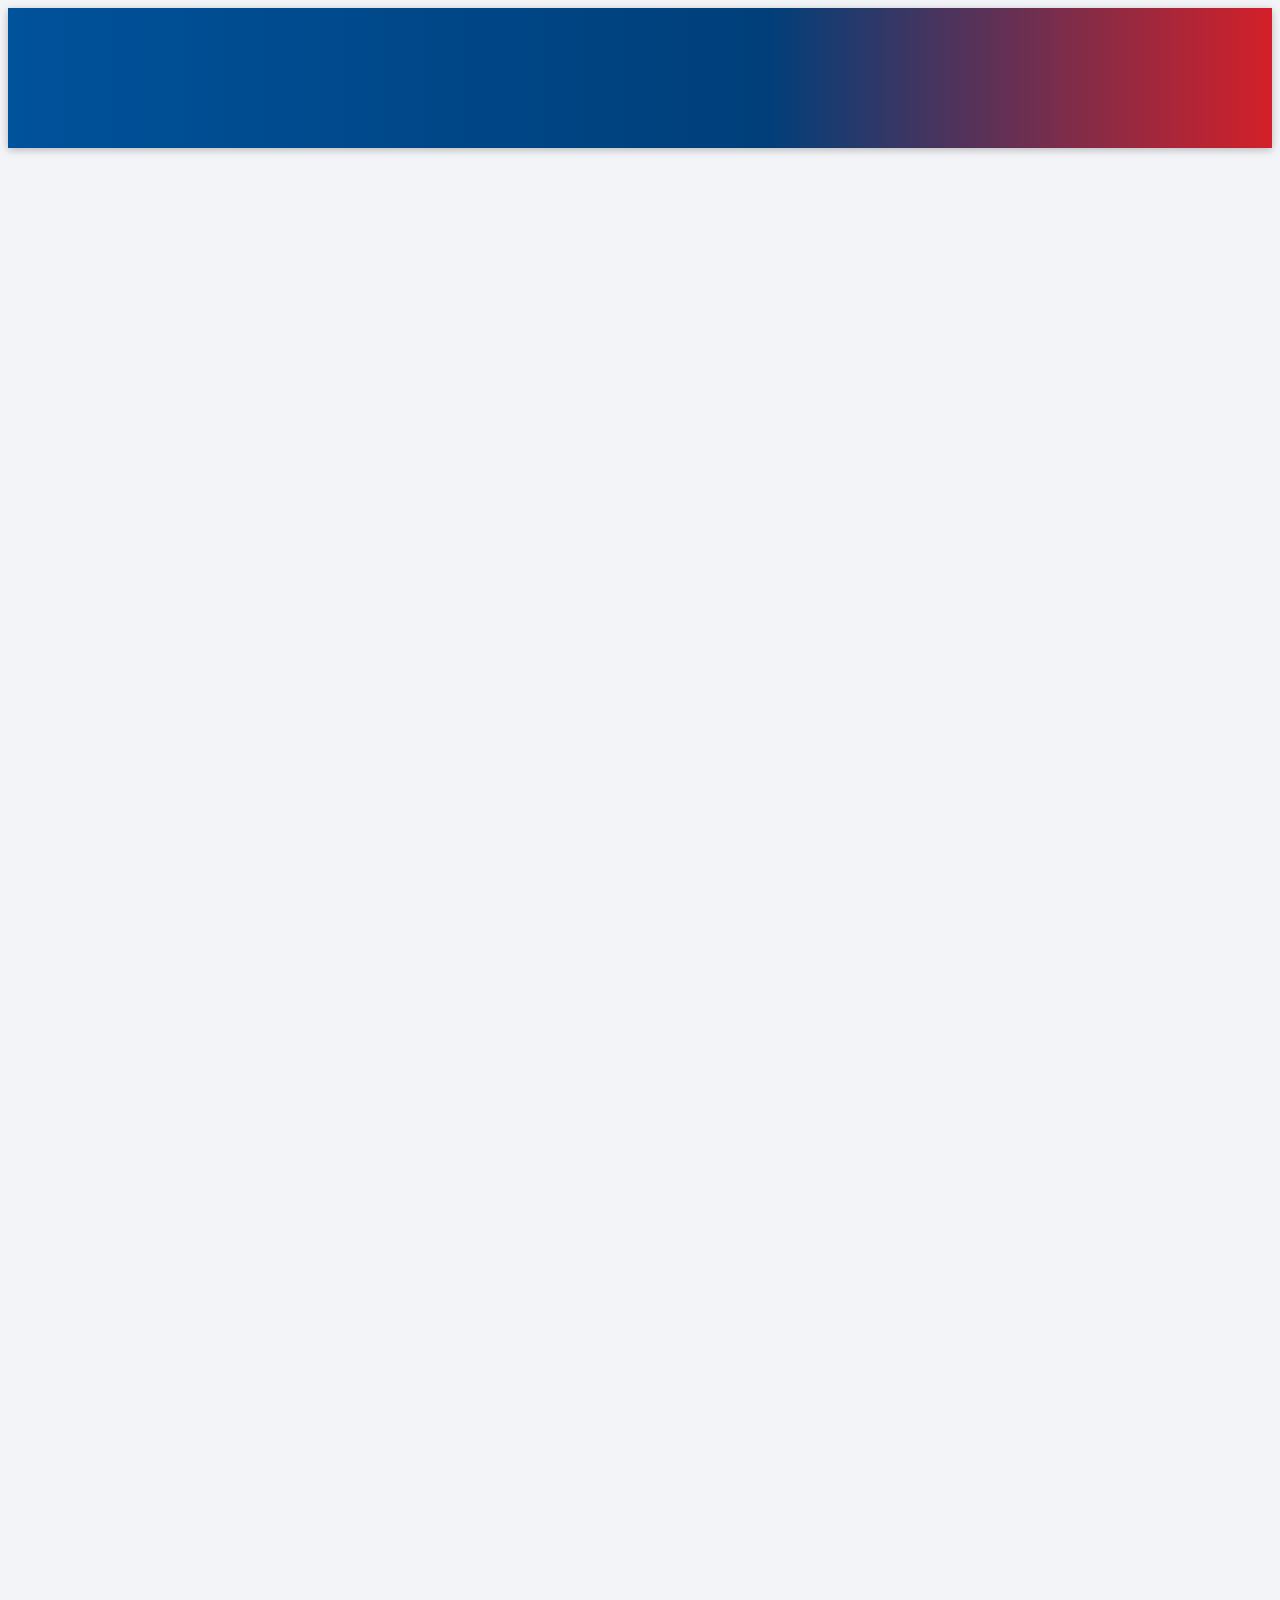
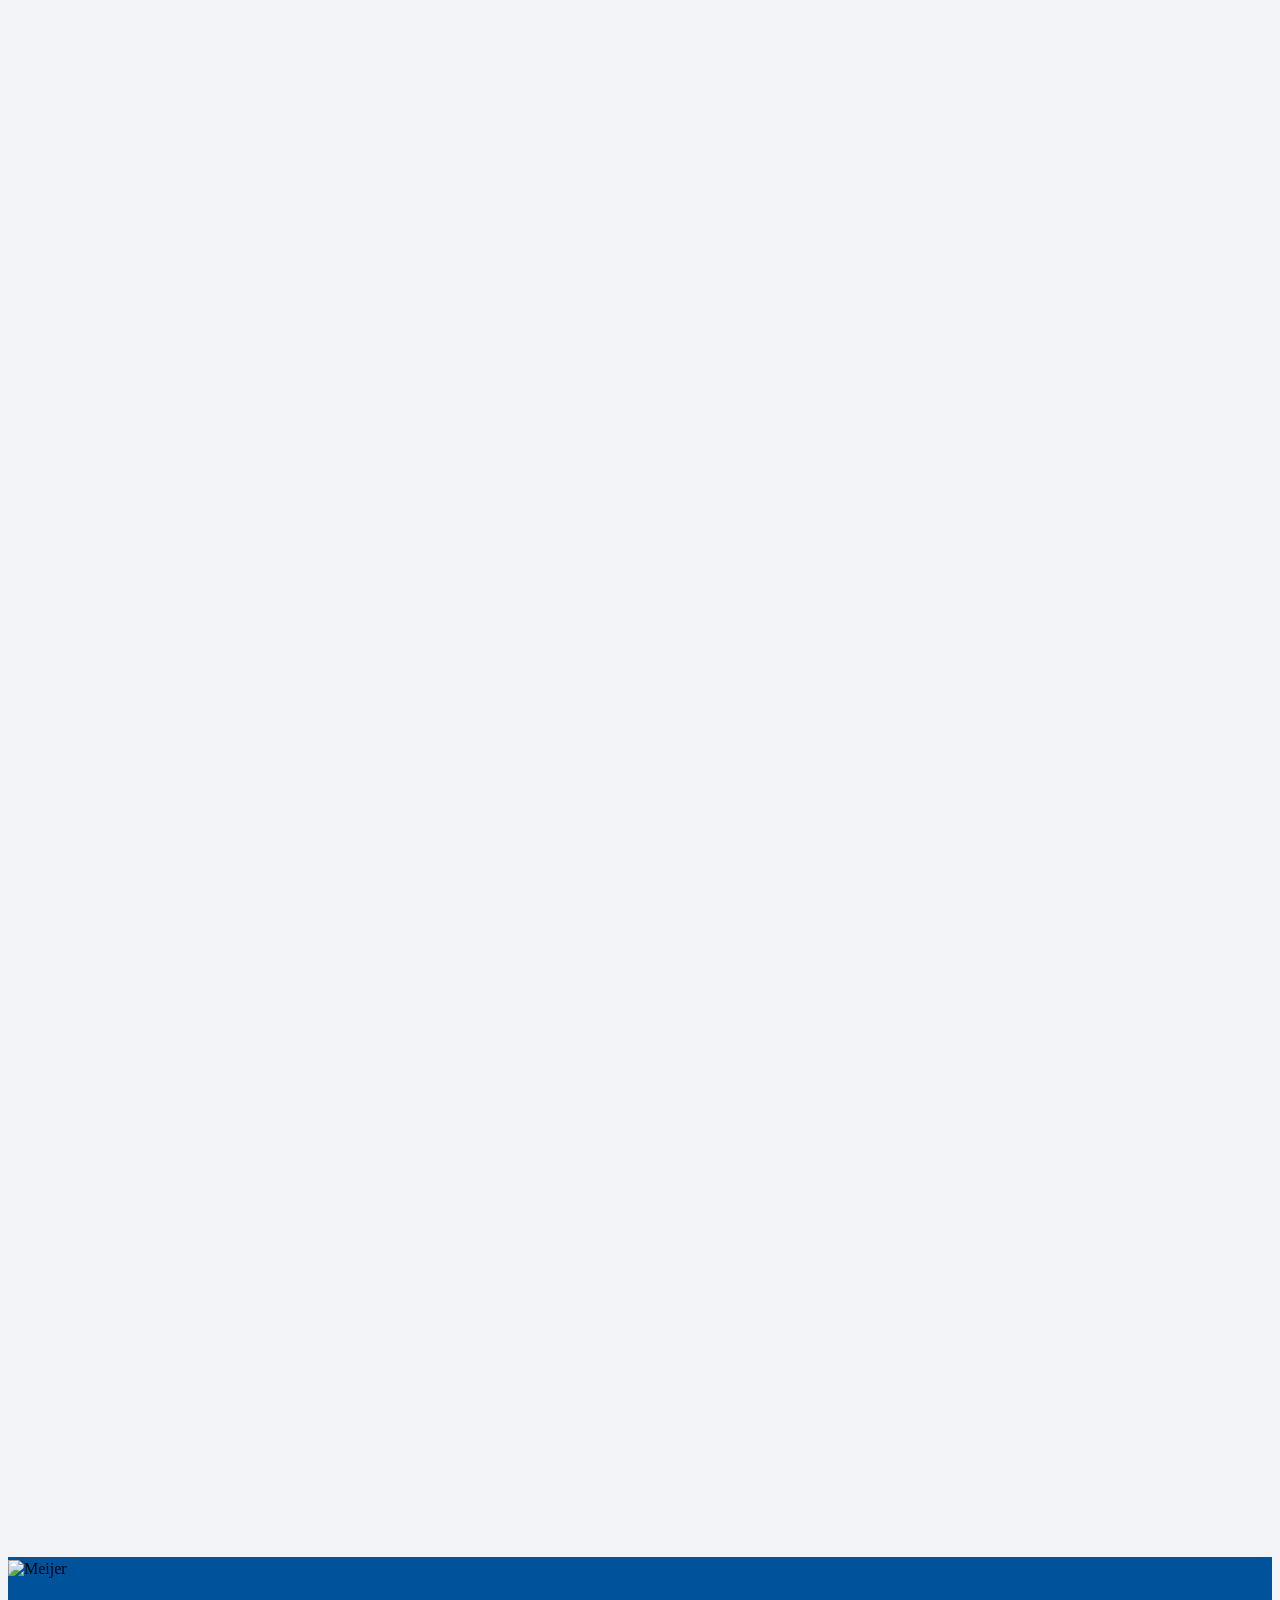
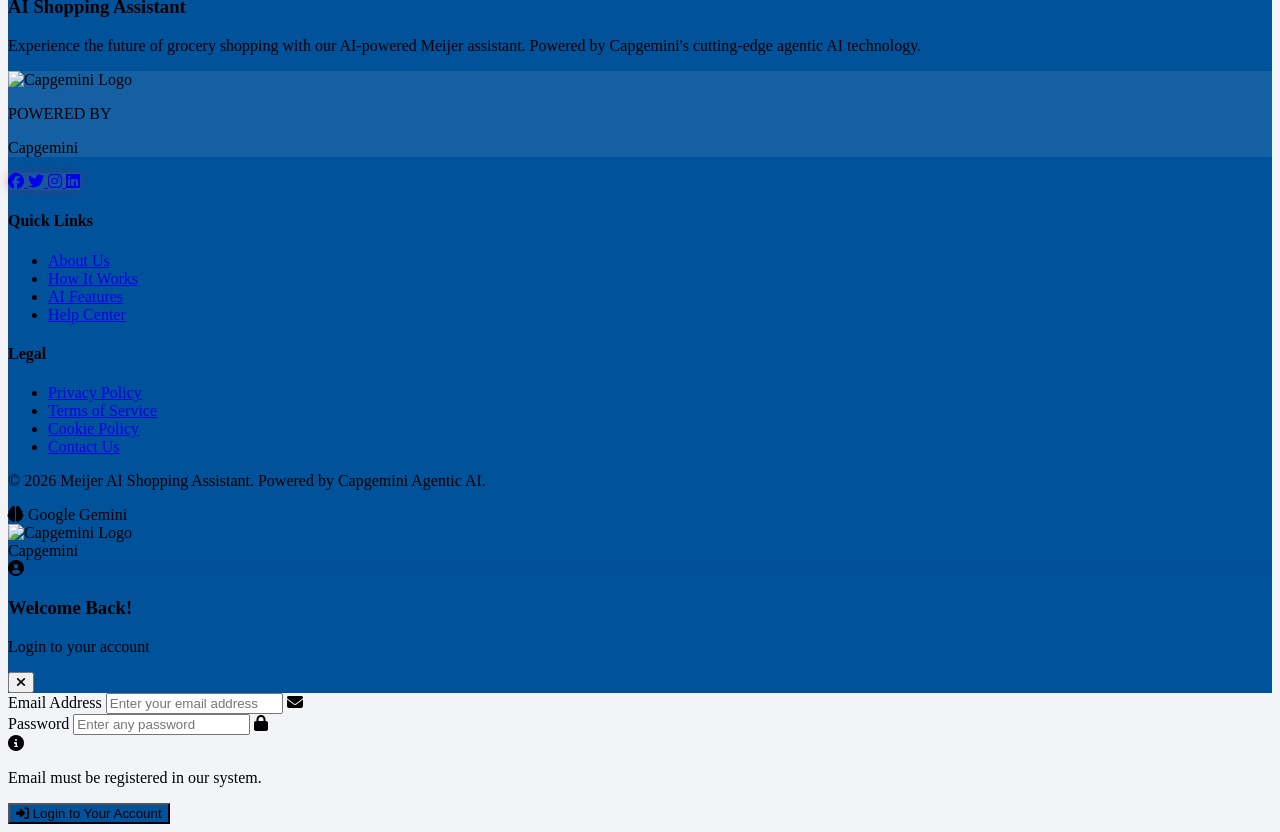
==== MeijerDemo/templates/index.html @ aadc0754 "initial load" ====
<!DOCTYPE html>
<html lang="en">
<head>
  <meta charset="UTF-8" />
  <meta name="viewport" content="width=device-width, initial-scale=1.0"/>
  <title>Meijer AI Shopping Assistant</title>
  
  <!-- Tailwind CSS CDN -->
  <script src="https://cdn.tailwindcss.com"></script>
  
  <!-- Font Awesome for icons -->
  <link rel="stylesheet" href="https://cdnjs.cloudflare.com/ajax/libs/font-awesome/6.4.0/css/all.min.css">
  
  <!-- Google Fonts -->
  <link href="https://fonts.googleapis.com/css2?family=Inter:wght@300;400;500;600;700&family=Poppins:wght@300;400;500;600;700&display=swap" rel="stylesheet">
  
  <!-- Animate.css for animations -->
  <link rel="stylesheet" href="https://cdnjs.cloudflare.com/ajax/libs/animate.css/4.1.1/animate.min.css">
  
  <!-- AOS (Animate On Scroll) -->
  <link href="https://unpkg.com/aos@2.3.1/dist/aos.css" rel="stylesheet">
  
  <!-- Custom CSS -->
  <link rel="stylesheet" href="/static/css/styles.css">
  
  <!-- Tailwind Configuration -->
  <script src="/static/js/tailwind-config.js"></script>
</head>
<body class="font-inter min-h-screen" style="background-color: #F2F4F7;">
  <!-- Subtle background pattern -->
  <div class="fixed inset-0 overflow-hidden pointer-events-none">
    <div class="absolute inset-0 opacity-20" style="background-image: radial-gradient(circle at center, rgba(0,82,155,0.08) 1px, transparent 1px); background-size: 32px 32px;"></div>
  </div>

  <!-- Header Section -->
  <header class="relative z-10" style="background: linear-gradient(90deg, #00529B 0%, #003F7A 60%, #D32029 100%); box-shadow: 0 2px 8px rgba(0,0,0,0.25);">
    <div class="container mx-auto px-6 py-3" data-aos="fade-down">
      <div class="flex flex-col lg:flex-row items-center justify-between">
<!-- Meijer Branding -->
          <div class="flex items-center space-x-5 mb-4 lg:mb-0" data-aos="slide-right">
            <!-- Meijer Logo -->
            <div class="flex flex-col items-start">
              <div class="flex items-center space-x-2">
                <div class="flex items-center px-3 py-1.5 rounded-xl" style="background:#FFFFFF;">
                  <img src="/static/assets/MeijerLogo.svg" alt="Meijer" class="h-9 w-auto object-contain">
                </div>
              </div>
              <p class="text-white/70 text-xs mt-1 tracking-wide">AI POWERED SHOPPING ASSISTANT</p>
            </div>

            <!-- Divider -->
            <div class="flex flex-col items-center mx-1">
              <div class="h-10 w-px bg-white/30"></div>
            </div>

            <!-- Capgemini Co-branding Block -->
            <div class="flex flex-col items-start">
              <div class="flex items-center space-x-2 bg-white rounded-lg px-3 py-1.5 shadow-md">
                <img src="/static/assets/logo.svg" alt="Capgemini" class="h-6 w-auto object-contain">
              </div>
            </div>
          </div>
        
        <!-- Feature Badges -->
        <div class="flex items-center space-x-3 text-white/90" data-aos="slide-left">
          <div class="flex items-center space-x-2 bg-white/10 rounded-full px-3 py-1.5 border border-white/20">
            <i class="fas fa-brain text-sm" style="color:#FFD700;"></i>
            <span class="text-xs font-medium">AI Powered</span>
          </div>
          <div class="flex items-center space-x-2 bg-white/10 rounded-full px-3 py-1.5 border border-white/20">
            <i class="fas fa-rocket text-sm" style="color:#FFD700;"></i>
            <span class="text-xs font-medium">Agentic AI</span>
          </div>
          <div class="flex items-center space-x-2 bg-white/10 rounded-full px-3 py-1.5 border border-white/20">
            <i class="fas fa-bolt text-sm text-yellow-300"></i>
            <span class="text-xs font-medium">Instant Results</span>
          </div>
        </div>
      </div>
    </div>
  </header>

  <!-- Main Content Section -->
  <div class="relative z-10 mx-auto px-4 py-8" style="width: 95%; max-width: 1400px;">
    <div class="grid grid-cols-1 lg:grid-cols-4 gap-8">
      
      <!-- Chat Container -->
      <div class="lg:col-span-3" data-aos="fade-up">
        <div class="rounded-2xl shadow-lg border" style="background: #FFFFFF; border-color: #DDDDDD;">
          <!-- Chat Header -->
          <div class="px-6 py-4 border-b rounded-t-2xl" style="background: linear-gradient(90deg, #00529B 0%, #003F7A 60%, #D32029 100%); border-color: #003F7A;">
            <div class="flex items-center justify-between">
              <div class="flex items-center space-x-3">
                  <div class="w-10 h-10 rounded-full flex items-center justify-center border border-white/30" style="background: rgba(0,63,122,0.8);">
                  <i class="fas fa-robot text-white text-lg"></i>
                </div>
                <div class="text-white">
                  <h2 class="font-semibold text-lg flex items-center">
                    AI Assistant
                    <span class="ml-2 px-2 py-0.5 bg-yellow-400/20 rounded-full text-xs border border-yellow-400/50">Online</span>
                  </h2>
                  <p class="text-xs opacity-90 flex items-center">
                    <span class="w-2 h-2 bg-green-400 rounded-full mr-1.5 animate-pulse"></span>
                    Agentic Mode Active
                  </p>
                </div>
              </div>
              
              <!-- User Controls -->
              <div class="flex items-center space-x-3">
                <!-- Mini Cart Icon -->
                <div class="relative">
                  <button 
                    id="mini-cart-btn" 
                    onclick="toggleMiniCart()" 
                    class="bg-white/10 hover:bg-white/20 rounded-full p-3 text-white transition-all duration-300 hover:scale-105 border border-white/25"
                    title="View Cart"
                  >
                    <i class="fas fa-shopping-cart text-lg"></i>
                    <span 
                      id="cart-badge" 
                      class="absolute -top-2 -right-2 text-white text-xs rounded-full h-6 w-6 flex items-center justify-center font-bold hidden"
                      style="background: #00529B;"
                    >0</span>
                  </button>
                  
                  <!-- Mini Cart Dropdown -->
                  <div 
                    id="mini-cart-dropdown" 
                    class="absolute right-0 top-full mt-4 w-80 bg-white rounded-2xl shadow-2xl border z-50 hidden opacity-0 transform translate-y-2 transition-all duration-300" style="border-color:#DDDDDD;"
                  >
                    <div class="p-4 border-b border-gray-100">
                      <div class="flex items-center justify-between">
                        <h3 class="text-lg font-semibold text-gray-800 flex items-center">
                          <i class="fas fa-shopping-cart mr-2" style="color:#00529B;"></i>
                          Your Cart
                        </h3>
                        <button 
                          onclick="toggleMiniCart()" 
                          class="text-gray-400 hover:text-gray-600 transition-colors"
                        >
                          <i class="fas fa-times"></i>
                        </button>
                      </div>
                    </div>
                    
                    <!-- Cart Items Container -->
                    <div id="cart-items" class="max-h-64 overflow-y-auto">
                      <!-- Empty cart message -->
                      <div id="empty-cart" class="p-8 text-center text-gray-500">
                        <i class="fas fa-shopping-cart text-4xl mb-3 opacity-30"></i>
                        <p class="text-sm">Your cart is empty</p>
                        <p class="text-xs text-gray-400 mt-1">Add some products to get started</p>
                      </div>
                    </div>
                    
                    <!-- Cart Footer -->
                    <div id="cart-footer" class="p-4 bg-gray-50 rounded-b-2xl hidden">
                      <div class="flex items-center justify-between mb-3">
                        <span class="font-semibold text-gray-700">Total:</span>
                        <span id="cart-total" class="text-xl font-bold" style="color:#00529B;">$0.00</span>
                      </div>
                      <div class="flex space-x-2">
                        <button 
                          onclick="viewFullCart()" 
                          class="flex-1 text-white py-2 px-4 rounded-xl font-medium transition-all duration-200 text-sm" style="background:#00529B;" onmouseover="this.style.background='#003F7A'" onmouseout="this.style.background='#00529B'"
                        >
                          View Cart
                        </button>
                        <button 
                          onclick="clearCart()" 
                          class="px-4 py-2 bg-gray-200 hover:bg-gray-300 text-gray-700 rounded-xl transition-all duration-300 text-sm"
                        >
                          Clear
                        </button>
                      </div>
                    </div>
                  </div>
                </div>
                
                <!-- Login/Logout Button -->
                <div class="relative">
                  <!-- Login Button (shown when not logged in) -->
                  <button 
                    id="login-btn"
                    onclick="showLoginModal()" 
                    class="bg-white/10 hover:bg-white/20 rounded-full px-5 py-2 text-white font-medium transition-all duration-300 hover:scale-105 border border-white/25 flex items-center space-x-2"
                  >
                    <i class="fas fa-sign-in-alt"></i>
                    <span>Login</span>
                  </button>
                  
                  <!-- User Info Button (shown when logged in) -->
                  <div id="user-info-btn" class="hidden">
                    <button 
                      onclick="toggleUserMenu()"
                      class="bg-white/20 hover:bg-white/30 backdrop-blur-sm rounded-full px-4 py-2 text-white font-medium transition-all duration-300 hover:scale-105 border border-white/30 flex items-center space-x-2"
                    >
                      <div class="w-8 h-8 bg-green-500 rounded-full flex items-center justify-center">
                        <i class="fas fa-user text-white text-sm"></i>
                      </div>
                      <div class="text-left">
                        <p id="logged-in-name" class="text-xs font-bold"></p>
                        <p class="text-xs text-white/70">Logged In</p>
                      </div>
                      <i class="fas fa-chevron-down text-xs"></i>
                    </button>
                    
                    <!-- User Dropdown Menu -->
                    <div 
                      id="user-menu-dropdown" 
                      class="absolute right-0 top-full mt-2 w-64 bg-white rounded-2xl shadow-2xl border z-50 hidden opacity-0 transform translate-y-2 transition-all duration-300" style="border-color:#DDDDDD;"
                    >
                      <div class="p-4">
                        <div class="flex items-center space-x-3 mb-4 pb-4 border-b border-gray-100">
                          <div class="w-12 h-12 rounded-full flex items-center justify-center" style="background:#00529B;">
                            <i class="fas fa-user text-white text-lg"></i>
                          </div>
                          <div class="flex-1">
                            <p id="user-menu-name" class="font-bold text-gray-800"></p>
                            <p id="user-menu-email" class="text-xs text-gray-500"></p>
                          </div>
                        </div>
                        <button 
                          onclick="viewOrderHistory()"
                          class="w-full text-left px-4 py-2 rounded-lg hover:bg-gray-100 transition-colors flex items-center space-x-2 text-gray-700"
                        >
                          <i class="fas fa-history" style="color:#00529B;"></i>
                          <span>Order History</span>
                        </button>
                        <button 
                          onclick="logout()" 
                          class="w-full text-left px-4 py-2 rounded-lg hover:bg-red-50 transition-colors flex items-center space-x-2 text-red-600 mt-2"
                        >
                          <i class="fas fa-sign-out-alt"></i>
                          <span>Logout</span>
                        </button>
                      </div>
                    </div>
                  </div>
                </div>
              </div>
            </div>
          </div>
          
          <!-- Chat Messages Area -->
          <div class="overflow-y-auto overflow-x-hidden p-4 space-y-4 custom-scrollbar" id="chat-box" style="background: #F7F7F7; height: clamp(380px, 55vh, 580px);">
            <!-- Welcome Message -->
            <div class="chat-bubble-bot p-4 max-w-4xl animate-slide-in">
              <div class="flex items-start space-x-3">
                <div class="w-8 h-8 rounded-full flex items-center justify-center flex-shrink-0" style="background: #00529B;">
                  <i class="fas fa-robot text-white text-sm"></i>
                </div>
                <div>
                  <p class="font-medium text-gray-800">Hello! I'm your Meijer AI shopping assistant powered by Capgemini.</p>
                  <p class="text-gray-600 text-sm mt-1">How can I help you find the perfect grocery product today?</p>
                  <p class="text-gray-500 text-xs mt-2 italic">
                    <i class="fas fa-info-circle mr-1"></i>
                    Note: Your cart will be cleared when you refresh the page.
                  </p>
                  <p class="text-yellow-600 text-xs mt-1 font-medium">
                    <i class="fas fa-credit-card mr-1"></i>
                    Secure PayPal checkout available - your session will be maintained during payment!
                  </p>
                </div>
              </div>
            </div>
          </div>
          
          <!-- Chat Input Area -->
          <div class="p-6 border-t" style="background: #FFFFFF; border-color: #DDDDDD;">
            <!-- Voice Search Container (will be dynamically inserted here) -->
            
            <div class="flex items-stretch space-x-3">
              <div class="flex-1 relative">
                <input 
                  type="text" 
                  id="query" 
                  placeholder="Ask me about Meijer groceries, frozen foods, snacks..."
                  class="w-full h-full px-6 py-3 rounded-full border-2 focus:outline-none transition-all duration-200 text-gray-800 bg-white"
                  style="border-color: #CCCCCC;"
                  onfocus="this.style.borderColor='#00529B'; this.style.boxShadow='0 0 0 3px rgba(0,82,155,0.18)';"
                  onblur="this.style.borderColor='#CCCCCC'; this.style.boxShadow='none';"
                />
              </div>
              <button 
                onclick="submitQuery()"
                class="text-white px-8 py-3 rounded-full font-semibold shadow-md hover:shadow-lg transform hover:scale-105 transition-all duration-200 flex items-center justify-center space-x-2 whitespace-nowrap"
                style="background: #00529B;"
                onmouseover="this.style.background='#003F7A'"
                onmouseout="this.style.background='#00529B'"
              >
                <i class="fas fa-paper-plane"></i>
                <span>Send</span>
              </button>
            </div>
          </div>
          
          <!-- Similar / Cross-sell Products (shown when user opens a product) -->
          <div id="similar-products-section" class="hidden p-6 border-t" style="background: #F7F7F7; border-color: #DDDDDD;">
            <div class="mb-4">
              <div class="flex items-center justify-between">
                <div class="flex items-center space-x-3">
                  <div class="w-10 h-10 rounded-full flex items-center justify-center" style="background: #00529B;">
                    <i class="fas fa-layer-group text-white text-lg"></i>
                  </div>
                  <div>
                    <h3 class="text-xl font-bold text-gray-800">You May Also Like</h3>
                    <p id="similar-products-subtitle" class="text-sm text-gray-600">Products you may also like</p>
                  </div>
                </div>
                <button 
                  onclick="hideSimilarProducts()"
                  class="bg-white hover:bg-gray-50 px-3 py-2 rounded-full text-sm font-medium transition-all duration-200 hover:shadow-md flex items-center space-x-1 border" style="color: #5A5A5A; border-color: #CCCCCC;"
                  title="Close"
                >
                  <i class="fas fa-times"></i>
                  <span>Close</span>
                </button>
              </div>
            </div>

            <!-- Carousel Container -->
            <div class="relative">
              <div id="similar-products-carousel" class="flex space-x-4 overflow-x-auto pb-4 scroll-smooth custom-scrollbar">
                <!-- Loading State -->
                <div id="similar-products-loading" class="w-full flex items-center justify-center py-12">
                  <div class="animate-spin rounded-full h-8 w-8 border-b-2 mr-3" style="border-color:#00529B;"></div>
                  <span class="text-gray-600">Loading related products...</span>
                </div>
              </div>
              <!-- Scroll Buttons -->
              <button id="scroll-left-similar"
                onclick="scrollSimilarCarousel('left')"
                class="hidden absolute left-0 top-1/2 -translate-y-1/2 bg-white/90 hover:bg-white rounded-full w-10 h-10 flex items-center justify-center shadow-lg transition-all duration-300 hover:scale-110 z-10">
                <i class="fas fa-chevron-left text-gray-700"></i>
              </button>
              <button id="scroll-right-similar"
                onclick="scrollSimilarCarousel('right')"
                class="hidden absolute right-0 top-1/2 -translate-y-1/2 bg-white/90 hover:bg-white rounded-full w-10 h-10 flex items-center justify-center shadow-lg transition-all duration-300 hover:scale-110 z-10">
                <i class="fas fa-chevron-right text-gray-700"></i>
              </button>
            </div>
          </div>

          
          <!-- Login Form (Hidden by default) -->
          <div id="login-form" class="hidden p-6 border-t" style="background: #F7F7F7; border-color: #DDDDDD;">
            <div class="max-w-md mx-auto">
              <div class="text-center mb-4">
                <div class="inline-flex items-center justify-center w-12 h-12 rounded-full mb-3" style="background: #00529B;">
                  <i class="fas fa-lock text-white text-xl"></i>
                </div>
                <h3 class="text-lg font-bold text-gray-800">Login Required</h3>
                <p class="text-sm text-gray-600 mt-1">Please login to access orders or add items to cart</p>
              </div>
              
              <form id="login-form-element" class="space-y-4">
                <div class="relative">
                  <input 
                    type="email" 
                    id="login-email" 
                    placeholder="Enter your email address"
                    required
                    class="w-full px-4 py-3 rounded-xl border-2 focus:outline-none transition-all duration-200 text-gray-700 bg-white" style="border-color: #CCCCCC;" onfocus="this.style.borderColor='#00529B'" onblur="this.style.borderColor='#CCCCCC'"
                  />
                  <i class="fas fa-envelope absolute right-3 top-1/2 transform -translate-y-1/2 text-gray-400"></i>
                </div>
                
                <div class="relative">
                  <input 
                    type="password" 
                    id="login-password" 
                    placeholder="Enter any password"
                    required
                    class="w-full px-4 py-3 rounded-xl border-2 focus:outline-none transition-all duration-200 text-gray-700 bg-white" style="border-color: #CCCCCC;" onfocus="this.style.borderColor='#00529B'" onblur="this.style.borderColor='#CCCCCC'"
                  />
                  <i class="fas fa-lock absolute right-3 top-1/2 transform -translate-y-1/2 text-gray-400"></i>
                </div>
                
                <div class="text-xs text-gray-500 text-center">
                  <i class="fas fa-info-circle mr-1"></i>
                  Email must be registered in our system
                </div>
                
                <div class="flex space-x-3">
                  <button 
                    type="submit"
                    class="flex-1 text-white py-3 px-6 rounded-xl font-medium transition-all duration-200 hover:scale-105 shadow-md" style="background: #00529B;" onmouseover="this.style.background='#003F7A'" onmouseout="this.style.background='#00529B'"
                  >
                    <i class="fas fa-sign-in-alt mr-2"></i>
                    Login
                  </button>
                  <button 
                    type="button"
                    onclick="hideLoginForm()"
                    class="px-6 py-3 bg-gray-200 hover:bg-gray-300 text-gray-700 rounded-xl transition-all duration-300"
                  >
                    Cancel
                  </button>
                </div>
              </form>
            </div>
          </div>
        </div>
      </div>

      <!-- Sidebar with Best Selling Products -->
      <div class="lg:col-span-1" data-aos="fade-left">
        <div class="rounded-2xl shadow-md p-6 border" style="background: #FFFFFF; border-color: #DDDDDD;">
          <!-- Section Header -->
          <div class="text-center mb-6">
            <div class="inline-flex items-center justify-center w-12 h-12 rounded-full mb-4" style="background: #00529B;">
              <i class="fas fa-fire text-white text-xl"></i>
            </div>
            <h2 class="text-2xl font-bold text-gray-800 font-poppins best-selling-section-title">
              <i class="fas fa-fire" style="color: #00529B;"></i> Trending Now
            </h2>
            <p class="text-gray-600 mt-1 best-selling-section-subtitle">Our most popular products</p>
          </div>
          
          <!-- Products Container -->
          <div id="best-selling-carousel-container" class="relative">
            <div id="best-selling-carousel" class="space-y-4 max-h-96 overflow-y-auto custom-scrollbar">
              <!-- Loading State -->
              <div class="flex items-center justify-center py-12 text-gray-500">
                <div class="animate-spin rounded-full h-8 w-8 border-b-2 mr-3" style="border-color: #00529B;"></div>
                <span class="text-sm">Loading trending products...</span>
              </div>
            </div>
            
            <!-- Navigation Buttons -->
            <div class="hidden carousel-nav-controls mt-4 flex justify-center space-x-2">
              <button 
                onclick="scrollCarousel('best-selling-carousel', -240)"
                class="w-8 h-8 bg-white/80 hover:bg-white rounded-full flex items-center justify-center shadow-lg transition-all duration-300 hover:scale-110"
              >
                <i class="fas fa-chevron-left text-gray-600 text-sm"></i>
              </button>
              <button 
                onclick="scrollCarousel('best-selling-carousel', 240)"
                class="w-8 h-8 bg-white/80 hover:bg-white rounded-full flex items-center justify-center shadow-lg transition-all duration-300 hover:scale-110"
              >
                <i class="fas fa-chevron-right text-gray-600 text-sm"></i>
              </button>
            </div>
          </div>
        </div>
        
        <!-- AI Features Panel -->
        <div class="rounded-2xl shadow-md p-6 border mt-4" data-aos="fade-left" data-aos-delay="200" style="background: #FFFFFF; border-color: #DDDDDD;">
          <div class="text-center mb-4">
            <div class="inline-flex items-center justify-center w-12 h-12 rounded-full mb-3" style="background: #00529B;">
              <i class="fas fa-magic text-white text-xl"></i>
            </div>
            <h3 class="text-lg font-semibold text-gray-800">AI Features</h3>
          </div>
          
          <div class="space-y-3">
            <div class="flex items-center space-x-3 p-3 rounded-xl border" style="background: rgba(0,82,155,0.07); border-color: rgba(0,82,155,0.2);">
              <i class="fas fa-search" style="color:#00529B;"></i>
              <span class="text-sm text-gray-700">Smart Product Search</span>
            </div>
            <div class="flex items-center space-x-3 p-3 rounded-xl border" style="background: rgba(0,82,155,0.05); border-color: rgba(0,82,155,0.15);">
              <i class="fas fa-heart" style="color: #00529B;"></i>
              <span class="text-sm text-gray-700">Personalized Recommendations</span>
            </div>
            <div class="flex items-center space-x-3 p-3 rounded-xl border" style="background: rgba(0,82,155,0.07); border-color: rgba(0,82,155,0.2);">
              <i class="fas fa-camera" style="color:#00529B;"></i>
              <span class="text-sm text-gray-700">Visual Search</span>
            </div>
            <div class="flex items-center space-x-3 p-3 rounded-xl border" style="background: rgba(211,32,41,0.05); border-color: rgba(211,32,41,0.2);">
              <i class="fas fa-language" style="color:#D32029;"></i>
              <span class="text-sm text-gray-700">Multi Language Support</span>
            </div>
          </div>
        </div>
      </div>
    </div>
    
    <!-- Order History Section (Hidden by default, shown when logged in) -->
      <div id="order-history-section" class="mt-8 hidden" data-aos="fade-up">
      <div class="rounded-2xl shadow-md p-8 border" style="background:#FFFFFF; border-color:#DDDDDD;">
        <div class="flex items-center justify-between mb-6">
          <div class="flex items-center space-x-3">
            <div class="w-12 h-12 rounded-2xl flex items-center justify-center shadow-md" style="background:#00529B;">
              <i class="fas fa-history text-white text-xl"></i>
            </div>
            <div>
              <h2 class="text-2xl font-bold text-gray-800 font-poppins">Your Order History</h2>
              <p class="text-gray-600 mt-1">Track and manage your orders</p>
            </div>
          </div>
          <button 
            onclick="closeOrderHistory()"
            class="text-gray-400 hover:text-gray-600 transition-colors p-2"
            title="Close"
          >
            <i class="fas fa-times text-2xl"></i>
          </button>
        </div>
        
        <!-- Order History Table -->
        <div class="overflow-x-auto">
          <div id="order-history-content" class="min-w-full">
            <!-- Loading State -->
            <div id="order-loading" class="flex items-center justify-center py-12">
              <div class="animate-spin rounded-full h-12 w-12 border-b-2 mr-3" style="border-color:#00529B;"></div>
              <span class="text-gray-600">Loading your orders...</span>
            </div>
            
            <!-- No Orders State -->
            <div id="no-orders" class="hidden text-center py-12">
              <i class="fas fa-shopping-bag text-6xl text-gray-300 mb-4"></i>
              <h3 class="text-xl font-bold text-gray-700 mb-2">No Orders Yet</h3>
              <p class="text-gray-500">Start shopping to see your orders here!</p>
            </div>
            
            <!-- Orders Table -->
            <table id="orders-table" class="hidden min-w-full bg-white border border-gray-200 rounded-2xl overflow-hidden">
              <thead class="text-white" style="background: #00529B;">
                <tr>
                  <th class="px-6 py-4 text-left text-xs font-semibold uppercase tracking-wider">Order ID</th>
                  <th class="px-6 py-4 text-left text-xs font-semibold uppercase tracking-wider">Product</th>
                  <th class="px-6 py-4 text-left text-xs font-semibold uppercase tracking-wider">Image</th>
                  <th class="px-6 py-4 text-left text-xs font-semibold uppercase tracking-wider">Order Date</th>
                  <th class="px-6 py-4 text-left text-xs font-semibold uppercase tracking-wider">Status</th>
                  <th class="px-6 py-4 text-left text-xs font-semibold uppercase tracking-wider">Price</th>
                </tr>
              </thead>
              <tbody id="orders-table-body" class="divide-y divide-gray-200">
                <!-- Orders will be inserted here -->
              </tbody>
            </table>
          </div>
        </div>
      </div>
    </div>
    
    <!-- Featured Categories Section -->
    <div class="mt-12" data-aos="fade-up">
      <div class="text-center mb-8">
        <h2 class="text-3xl font-bold text-gray-800 font-poppins">Shop by Category</h2>
        <p class="text-gray-600 mt-2">Explore Meijer grocery categories</p>
      </div>
      
      <div class="grid grid-cols-2 md:grid-cols-4 gap-4">
        <div class="rounded-xl p-5 text-center hover:shadow-lg transition-all duration-200 cursor-pointer group bg-white border" data-category="frozen" style="border-color:#D0E4F5;" onclick="document.getElementById('query').value='show me frozen foods'; submitQuery();">
          <div class="w-14 h-14 rounded-xl flex items-center justify-center mx-auto mb-3 group-hover:scale-110 transition-transform duration-200" style="background: #00529B;">
            <i class="fas fa-snowflake text-white text-2xl"></i>
          </div>
          <h3 class="font-semibold text-gray-800 mb-0.5">Frozen Foods</h3>
          <p class="text-xs text-gray-500">Ice cream, pizza & meals</p>
        </div>
        
        <div class="rounded-xl p-5 text-center hover:shadow-lg transition-all duration-200 cursor-pointer group bg-white border" data-category="snacks" style="border-color:#D0E4F5;" onclick="document.getElementById('query').value='show me snacks chips and cookies'; submitQuery();">
          <div class="w-14 h-14 rounded-xl flex items-center justify-center mx-auto mb-3 group-hover:scale-110 transition-transform duration-200" style="background: #D32029;">
            <i class="fas fa-cookie-bite text-white text-2xl"></i>
          </div>
          <h3 class="font-semibold text-gray-800 mb-0.5">Snacks</h3>
          <p class="text-xs text-gray-500">Chips, crackers & cookies</p>
        </div>
        
        <div class="rounded-xl p-5 text-center hover:shadow-lg transition-all duration-200 cursor-pointer group bg-white border" data-category="bakery" style="border-color:#D0E4F5;" onclick="document.getElementById('query').value='show me bakery bread and cakes'; submitQuery();">
          <div class="w-14 h-14 rounded-xl flex items-center justify-center mx-auto mb-3 group-hover:scale-110 transition-transform duration-200" style="background: #D32029;">
            <i class="fas fa-bread-slice text-white text-2xl"></i>
          </div>
          <h3 class="font-semibold text-gray-800 mb-0.5">Bakery</h3>
          <p class="text-xs text-gray-500">Bread, cakes & more</p>
        </div>
        
        <div class="rounded-xl p-5 text-center hover:shadow-lg transition-all duration-200 cursor-pointer group bg-white border" data-category="beverages" style="border-color:#D0E4F5;" onclick="document.getElementById('query').value='show me beverages soda and coffee'; submitQuery();">
          <div class="w-14 h-14 rounded-xl flex items-center justify-center mx-auto mb-3 group-hover:scale-110 transition-transform duration-200" style="background: #00529B;">
            <i class="fas fa-glass-whiskey text-white text-2xl"></i>
          </div>
          <h3 class="font-semibold text-gray-800 mb-0.5">Beverages</h3>
          <p class="text-xs text-gray-500">Soda, water & coffee</p>
        </div>
        
        <div class="rounded-xl p-5 text-center hover:shadow-lg transition-all duration-200 cursor-pointer group bg-white border" data-category="dairy" style="border-color:#D0E4F5;" onclick="document.getElementById('query').value='show me dairy milk yogurt and cheese'; submitQuery();">
          <div class="w-14 h-14 rounded-xl flex items-center justify-center mx-auto mb-3 group-hover:scale-110 transition-transform duration-200" style="background: #5D4037;">
            <i class="fas fa-cheese text-white text-2xl"></i>
          </div>
          <h3 class="font-semibold text-gray-800 mb-0.5">Dairy</h3>
          <p class="text-xs text-gray-500">Milk, yogurt & cheese</p>
        </div>
        
        <div class="rounded-xl p-5 text-center hover:shadow-lg transition-all duration-200 cursor-pointer group bg-white border" data-category="cereal" style="border-color:#D0E4F5;" onclick="document.getElementById('query').value='show me cereal and breakfast foods'; submitQuery();">
          <div class="w-14 h-14 rounded-xl flex items-center justify-center mx-auto mb-3 group-hover:scale-110 transition-transform duration-200" style="background: #F5A623;">
            <i class="fas fa-sun text-white text-2xl"></i>
          </div>
          <h3 class="font-semibold text-gray-800 mb-0.5">Cereal & Breakfast</h3>
          <p class="text-xs text-gray-500">Cereal, granola & oats</p>
        </div>
        
        <div class="rounded-xl p-5 text-center hover:shadow-lg transition-all duration-200 cursor-pointer group bg-white border" data-category="frozen pizza" style="border-color:#D0E4F5;" onclick="document.getElementById('query').value='show me frozen pizza'; submitQuery();">
          <div class="w-14 h-14 rounded-xl flex items-center justify-center mx-auto mb-3 group-hover:scale-110 transition-transform duration-200" style="background: #D32029;">
            <i class="fas fa-pizza-slice text-white text-2xl"></i>
          </div>
          <h3 class="font-semibold text-gray-800 mb-0.5">Frozen Pizza</h3>
          <p class="text-xs text-gray-500">DiGiorno, Tombstone & more</p>
        </div>
        
        <div class="rounded-xl p-5 text-center hover:shadow-lg transition-all duration-200 cursor-pointer group bg-white border" data-category="ice cream" style="border-color:#D0E4F5;" onclick="document.getElementById('query').value='show me ice cream'; submitQuery();">
          <div class="w-14 h-14 rounded-xl flex items-center justify-center mx-auto mb-3 group-hover:scale-110 transition-transform duration-200" style="background: #E91E8C;">
            <i class="fas fa-ice-cream text-white text-2xl"></i>
          </div>
          <h3 class="font-semibold text-gray-800 mb-0.5">Ice Cream</h3>
          <p class="text-xs text-gray-500">Häagen-Dazs, Ben & Jerry's</p>
        </div>
      </div>
    </div>
  </div>

  <!-- Footer Section -->
  <footer class="relative z-10 text-white mt-16" style="background: #00529B; border-top: 3px solid #00529B;">
    <div class="container mx-auto px-6 py-12">
      <div class="grid grid-cols-1 md:grid-cols-4 gap-8">
        <!-- Brand Section with Capgemini -->
        <div class="col-span-1 md:col-span-2">
          <div class="flex items-center space-x-3 mb-4">
            <div class="bg-white rounded-lg px-3 py-1.5">
              <img src="/static/assets/MeijerLogo.svg" alt="Meijer" class="h-8 w-auto object-contain">
            </div>
            <h3 class="text-xl font-bold text-white/90">AI Shopping Assistant</h3>
          </div>
          <p class="text-white/70 mb-4 leading-relaxed text-sm">
            Experience the future of grocery shopping with our AI-powered Meijer assistant.
            Powered by Capgemini's cutting-edge agentic AI technology.
          </p>
          <div class="mb-4 p-3 rounded-xl border" style="background: rgba(255,255,255,0.08); border-color: rgba(255,255,255,0.15);">
            <div class="flex items-center space-x-3">
              <div class="w-10 h-10 bg-white rounded-lg p-1.5">
                <img src="/static/assets/logo.svg" alt="Capgemini Logo" class="w-full h-full object-contain">
              </div>
              <div>
                <p class="text-xs text-yellow-400 font-semibold">POWERED BY</p>
                <p class="text-sm font-bold text-white">Capgemini</p>
              </div>
            </div>
          </div>
          <div class="flex space-x-4">
            <a href="#" class="w-10 h-10 rounded-full flex items-center justify-center transition-all duration-300 border" style="background: rgba(255, 255, 255, 0.05); border-color: rgba(211,32,41,0.4); box-shadow: 0 0 10px rgba(211,32,41,0.3);" onmouseover="this.style.boxShadow='0 0 20px rgba(211,32,41,0.7)'; this.style.borderColor='rgba(211,32,41,0.7)';" onmouseout="this.style.boxShadow='0 0 10px rgba(211,32,41,0.3)'; this.style.borderColor='rgba(211,32,41,0.4)';">
              <i class="fab fa-facebook text-lg"></i>
            </a>
            <a href="#" class="w-10 h-10 rounded-full flex items-center justify-center transition-all duration-300 border" style="background: rgba(255, 255, 255, 0.05); border-color: rgba(211,32,41,0.4); box-shadow: 0 0 10px rgba(211,32,41,0.3);" onmouseover="this.style.boxShadow='0 0 20px rgba(211,32,41,0.7)'; this.style.borderColor='rgba(211,32,41,0.7)';" onmouseout="this.style.boxShadow='0 0 10px rgba(211,32,41,0.3)'; this.style.borderColor='rgba(211,32,41,0.4)';">
              <i class="fab fa-twitter text-lg"></i>
            </a>
            <a href="#" class="w-10 h-10 rounded-full flex items-center justify-center transition-all duration-300 border" style="background: rgba(255, 255, 255, 0.05); border-color: rgba(211,32,41,0.4); box-shadow: 0 0 10px rgba(211,32,41,0.3);" onmouseover="this.style.boxShadow='0 0 20px rgba(211,32,41,0.7)'; this.style.borderColor='rgba(211,32,41,0.7)';" onmouseout="this.style.boxShadow='0 0 10px rgba(211,32,41,0.3)'; this.style.borderColor='rgba(211,32,41,0.4)';">
              <i class="fab fa-instagram text-lg"></i>
            </a>
            <a href="#" class="w-10 h-10 rounded-full flex items-center justify-center transition-all duration-300 border" style="background: rgba(255, 255, 255, 0.05); border-color: rgba(211,32,41,0.4); box-shadow: 0 0 10px rgba(211,32,41,0.3);" onmouseover="this.style.boxShadow='0 0 20px rgba(211,32,41,0.7)'; this.style.borderColor='rgba(211,32,41,0.7)';" onmouseout="this.style.boxShadow='0 0 10px rgba(211,32,41,0.3)'; this.style.borderColor='rgba(211,32,41,0.4)';">
              <i class="fab fa-linkedin text-lg"></i>
            </a>
          </div>
        </div>
        
        <!-- Quick Links -->
        <div>
          <h4 class="text-lg font-semibold mb-4">Quick Links</h4>
          <ul class="space-y-2">
            <li><a href="#" class="text-gray-300 hover:text-white transition-colors duration-300">About Us</a></li>
            <li><a href="#" class="text-gray-300 hover:text-white transition-colors duration-300">How It Works</a></li>
            <li><a href="#" class="text-gray-300 hover:text-white transition-colors duration-300">AI Features</a></li>
            <li><a href="#" class="text-gray-300 hover:text-white transition-colors duration-300">Help Center</a></li>
          </ul>
        </div>
        
        <!-- Legal -->
        <div>
          <h4 class="text-lg font-semibold mb-4">Legal</h4>
          <ul class="space-y-2">
            <li><a href="#" class="text-gray-300 hover:text-white transition-colors duration-300">Privacy Policy</a></li>
            <li><a href="#" class="text-gray-300 hover:text-white transition-colors duration-300">Terms of Service</a></li>
            <li><a href="#" class="text-gray-300 hover:text-white transition-colors duration-300">Cookie Policy</a></li>
            <li><a href="#" class="text-gray-300 hover:text-white transition-colors duration-300">Contact Us</a></li>
          </ul>
        </div>
      </div>
      
      <!-- Bottom Section -->
      <div class="border-t mt-8 pt-8 flex flex-col md:flex-row justify-between items-center" style="border-color: rgba(255,255,255,0.2);">
        <p class="text-white/50 text-sm">
          &copy; 2026 Meijer AI Shopping Assistant. Powered by Capgemini Agentic AI.
        </p>
        <div class="flex items-center space-x-6 mt-4 md:mt-0">
          <div class="flex items-center space-x-2 text-sm text-gray-300">
            <i class="fas fa-brain text-yellow-400"></i>
            <span>Google Gemini</span>
          </div>
          <div class="flex items-center space-x-2 px-3 py-1 rounded-full border" style="background: rgba(0,82,155,0.2); border-color: rgba(255,255,255,0.25);">
            <div class="w-6 h-6 bg-white rounded p-0.5">
              <img src="/static/assets/logo.svg" alt="Capgemini Logo" class="w-full h-full object-contain">
            </div>
            <span class="text-sm font-semibold text-white/90">Capgemini</span>
          </div>
        </div>
      </div>
    </div>
  </footer>

  <!-- Login Modal -->
  <div id="login-modal" class="fixed inset-0 bg-black/50 backdrop-blur-sm z-50 hidden flex items-center justify-center">
    <div class="bg-white rounded-3xl shadow-2xl max-w-md w-full mx-4 transform transition-all duration-300 scale-95 opacity-0" id="login-modal-content">
      <div class="text-white px-8 py-6 rounded-t-3xl" style="background: #00529B;">
        <div class="flex items-center justify-between">
          <div class="flex items-center space-x-3">
            <div class="w-12 h-12 rounded-full flex items-center justify-center" style="background:rgba(0,82,155,0.7);">
              <i class="fas fa-user-circle text-2xl"></i>
            </div>
            <div>
              <h3 class="text-2xl font-bold">Welcome Back!</h3>
              <p class="text-sm opacity-90">Login to your account</p>
            </div>
          </div>
          <button onclick="closeLoginModal()" class="text-white/70 hover:text-white transition-colors">
            <i class="fas fa-times text-2xl"></i>
          </button>
        </div>
      </div>
      
      <form id="login-modal-form" class="p-8 space-y-6">
        <div class="relative">
          <label class="block text-sm font-medium text-gray-700 mb-2">Email Address</label>
          <input 
            type="email" 
            id="modal-login-email" 
            placeholder="Enter your email address"
            required
            class="w-full px-4 py-3 rounded-xl border-2 border-gray-200 focus:outline-none transition-all duration-200 text-gray-700" onfocus="this.style.borderColor='#00529B'" onblur="this.style.borderColor='#e5e7eb'"
          />
          <i class="fas fa-envelope absolute right-4 bottom-4 text-gray-400"></i>
        </div>
        
        <div class="relative">
          <label class="block text-sm font-medium text-gray-700 mb-2">Password</label>
          <input 
            type="password" 
            id="modal-login-password" 
            placeholder="Enter any password"
            required
            class="w-full px-4 py-3 rounded-xl border-2 border-gray-200 focus:outline-none transition-all duration-200 text-gray-700" onfocus="this.style.borderColor='#00529B'" onblur="this.style.borderColor='#e5e7eb'"
          />
          <i class="fas fa-lock absolute right-4 bottom-4 text-gray-400"></i>
        </div>
        
        <div class="bg-blue-50 border border-blue-200 rounded-xl p-4">
          <div class="flex items-start space-x-2">
            <i class="fas fa-info-circle text-blue-500 mt-0.5"></i>
            <p class="text-xs text-blue-700">
              Email must be registered in our system.
            </p>
          </div>
        </div>
        
        <button 
          type="submit"
          class="w-full text-white py-4 px-6 rounded-xl font-bold text-lg transition-all duration-200 transform hover:scale-105 shadow-lg hover:shadow-xl" style="background:#00529B;" onmouseover="this.style.background='#003F7A'" onmouseout="this.style.background='#00529B'"
        >
          <i class="fas fa-sign-in-alt mr-2"></i>
          Login to Your Account
        </button>
      </form>
    </div>
  </div>

  <!-- External Scripts -->
  <!-- AOS Script -->
  <script src="https://unpkg.com/aos@2.3.1/dist/aos.js"></script>
  
  <!-- A2UI Protocol Client -->
  <script src="/static/js/a2ui-client.js"></script>
  
  <!-- Voice Search Script -->
  <script src="/static/js/voice-search.js"></script>
  
  <!-- Conversation Context Script -->
  <script src="/static/js/conversation-context.js"></script>
  
  <!-- Main Application Script -->
  <script src="/static/js/app.js?v=2024-10-10-002"></script>
  
  <!-- A2UI Protocol Initialization for What's New Carousel -->
  <script>
    // Initialize A2UI Client for real-time updates
    let a2uiClient = null;
    
    function initA2UIClient() {
      try {
        // Create A2UI client instance
        a2uiClient = new A2UIClient({
          serverUrl: 'ws://localhost:8020',
          debug: true
        });
        
        // Store globally for access from other functions
        window.a2uiClient = a2uiClient;
        
        console.log('🔗 A2UI Session ID:', a2uiClient.getSessionId());
        
        // Subscribe to What's New carousel and similar products modules
        a2uiClient.subscribe('whats_new_carousel');
        a2uiClient.subscribe('similar_products');
        console.log('📝 Subscribed to whats_new_carousel and similar_products modules');

        // Handle A2UI JSON carousel render for "You May Also Like"
        // Triggered when backend pushes an A2UI JSON structure built from the DB response
        a2uiClient.on('similar_products_a2ui', (message) => {
          console.log('🎨 A2UI similar_products_a2ui received:', message);
          if ((message.action === 'render' || message.action === 'replace') &&
              message.data && message.data.a2ui_json) {

            const a2uiJson = message.data.a2ui_json;
            const section  = document.getElementById('similar-products-section');

            // Make section visible
            section?.classList.remove('hidden');

            // Update subtitle from A2UI JSON title / source product
            const subtitle = document.getElementById('similar-products-subtitle');
            const firstItem = (a2uiJson.items || [])[0];
            if (subtitle && firstItem) {
              const name = firstItem.content?.title || a2uiJson.source_product || '';
              subtitle.textContent = `Products related to: ${name.length > 40 ? name.substring(0, 40) + '\u2026' : name}`;
            }

            // Render carousel from A2UI JSON
            renderA2UIProductCarousel(a2uiJson);

            section?.scrollIntoView({ behavior: 'smooth', block: 'nearest' });
            console.log(`✅ A2UI carousel rendered with ${(a2uiJson.items || []).length} items`);
          }
        });

        // Fallback: plain products push (non-A2UI-JSON path)
        a2uiClient.on('similar_products', (message) => {
          console.log('🛍️ A2UI Similar Products Update:', message);
          if (message.action === 'replace' && message.data && message.data.products) {
            const products = message.data.products;
            const section = document.getElementById('similar-products-section');
            // Make the section visible via A2UI
            section?.classList.remove('hidden');
            const subtitle = document.getElementById('similar-products-subtitle');
            if (subtitle && products.length > 0) {
              const productName = products[0].product_name || '';
              subtitle.textContent = `Products related to: ${productName.length > 40 ? productName.substring(0, 40) + '\u2026' : productName}`;
            }
            window._similarProductsCache = products;
            _renderSimilarProducts(products);
            section?.scrollIntoView({ behavior: 'smooth', block: 'nearest' });
          } else if (message.data && message.data.products && message.data.products.length === 0) {
            document.getElementById('similar-products-section')?.classList.add('hidden');
          }
        });

        // Handle carousel product updates
        a2uiClient.on('whats_new_carousel', (message) => {
          console.log('📦 A2UI Carousel Update:', message);
          console.log('   Action:', message.action);
          console.log('   Data:', message.data);
          
          if (message.action === 'replace' && message.data.products) {
            console.log('🎨 Rendering', message.data.products.length, 'products via A2UI');
            displayWhatsNewProducts(message.data.products);
          } else {
            console.warn('⚠️ Unexpected message format:', message);
          }
        });
        
        // Handle loading state updates
        a2uiClient.on('carousel_loading', (message) => {
          const loadingEl = document.getElementById('whats-new-loading');
          if (message.data.is_loading) {
            loadingEl?.classList.remove('hidden');
          } else {
            loadingEl?.classList.add('hidden');
          }
        });
        
        // Handle error updates
        a2uiClient.on('carousel_error', (message) => {
          if (message.data.has_error) {
            displayWhatsNewError(message.data.error_message);
          }
        });
        
        // Handle connection status
        a2uiClient.onConnect(() => {
          console.log('✅ A2UI Connected - Real-time carousel updates enabled');
        });
        
        a2uiClient.onDisconnect(() => {
          console.log('⚠️ A2UI Disconnected - Falling back to standard API');
        });
        
        // Connect to server
        a2uiClient.connect();
        
      } catch (error) {
        console.log('⚠️ A2UI not available, using standard API:', error);
        // Continue without A2UI - functionality will still work via REST API
      }
    }
    
    // Initialize A2UI when DOM is ready
    if (document.readyState === 'loading') {
      document.addEventListener('DOMContentLoaded', initA2UIClient);
    } else {
      initA2UIClient();
    }
  </script>
</body>
</html>
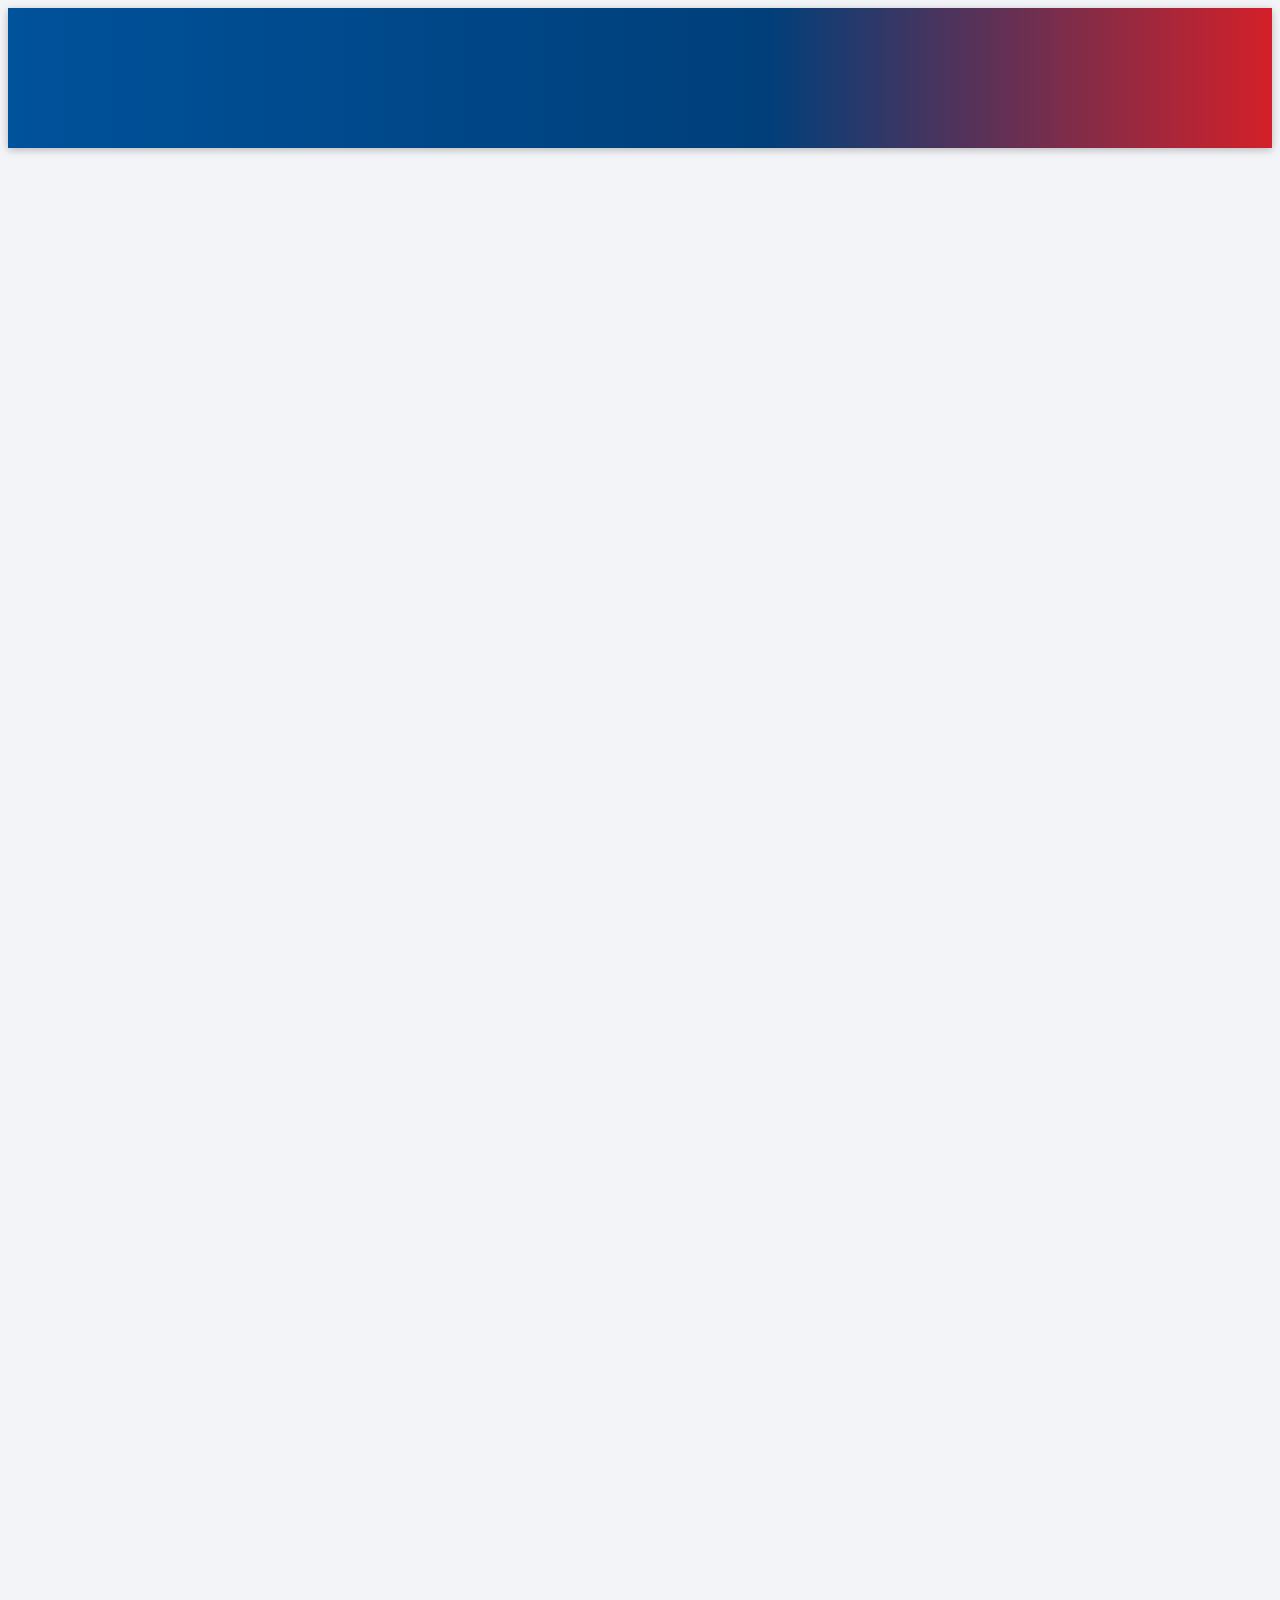
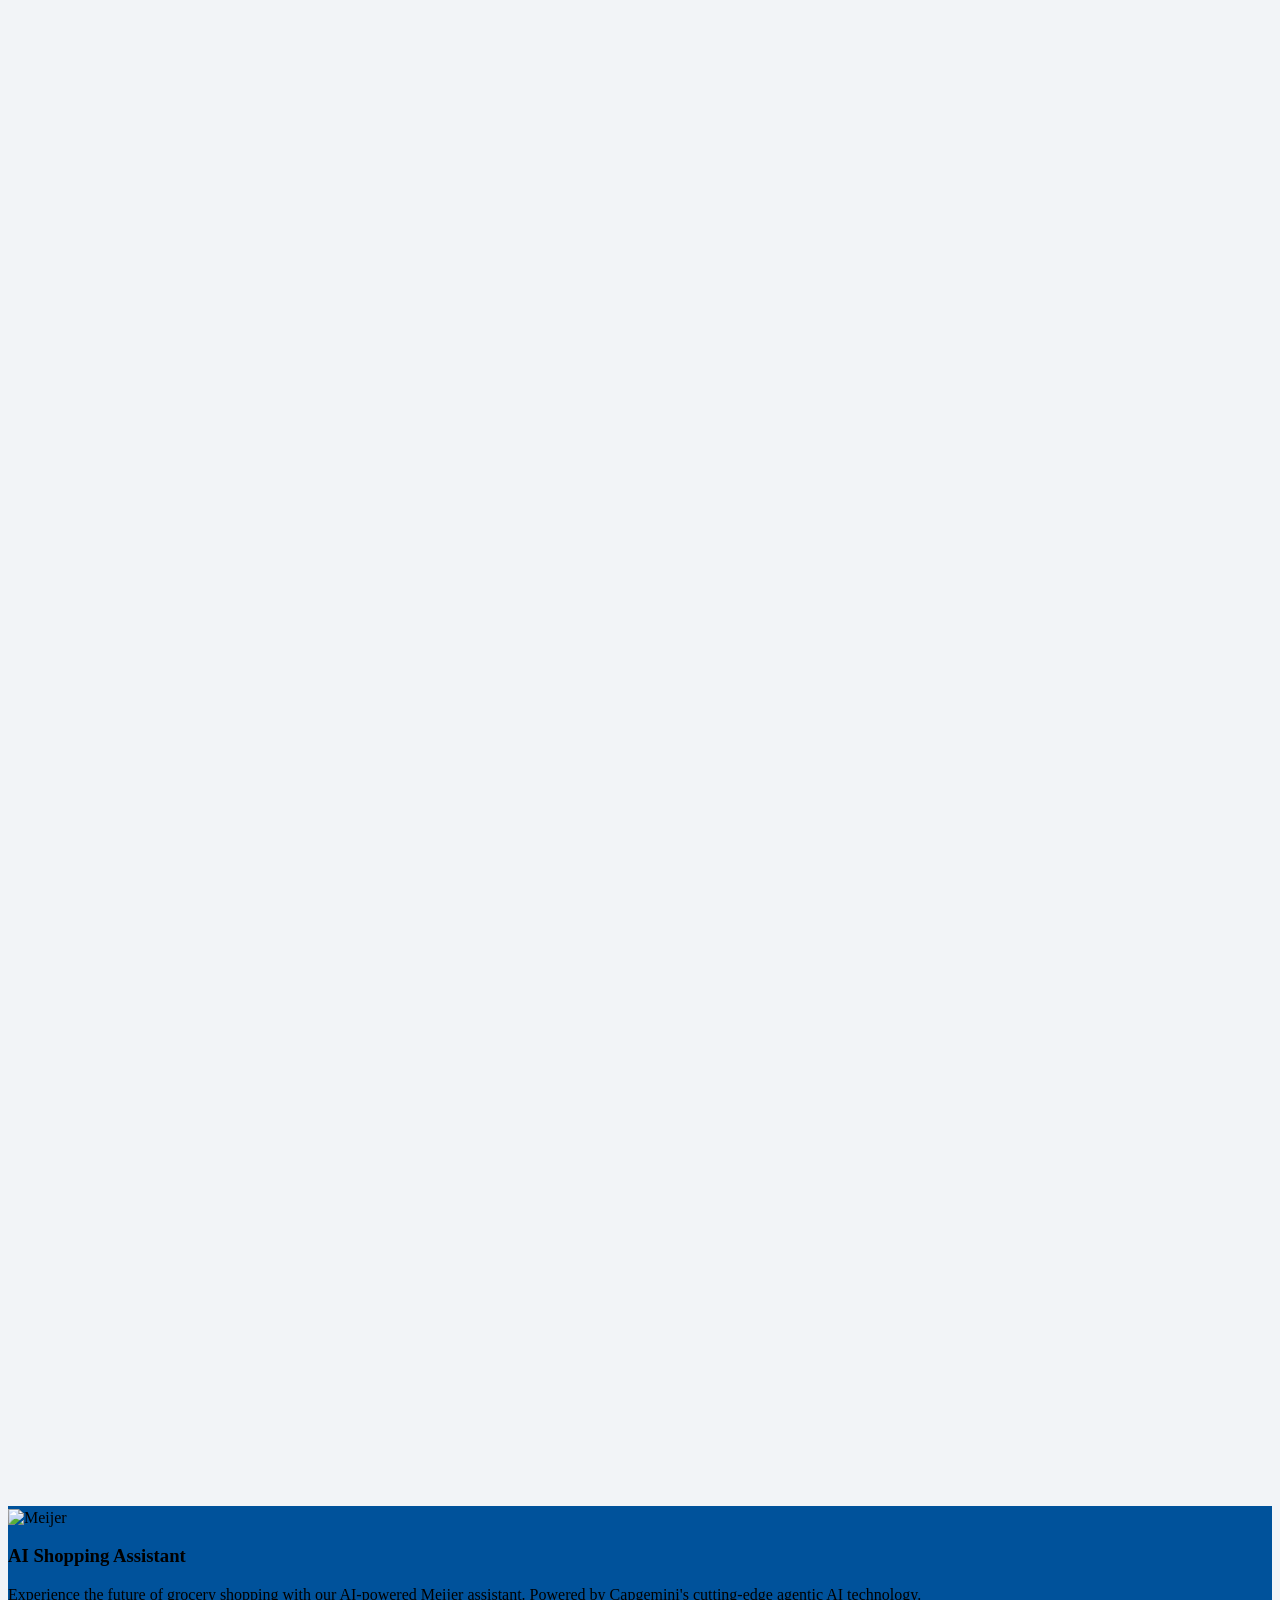
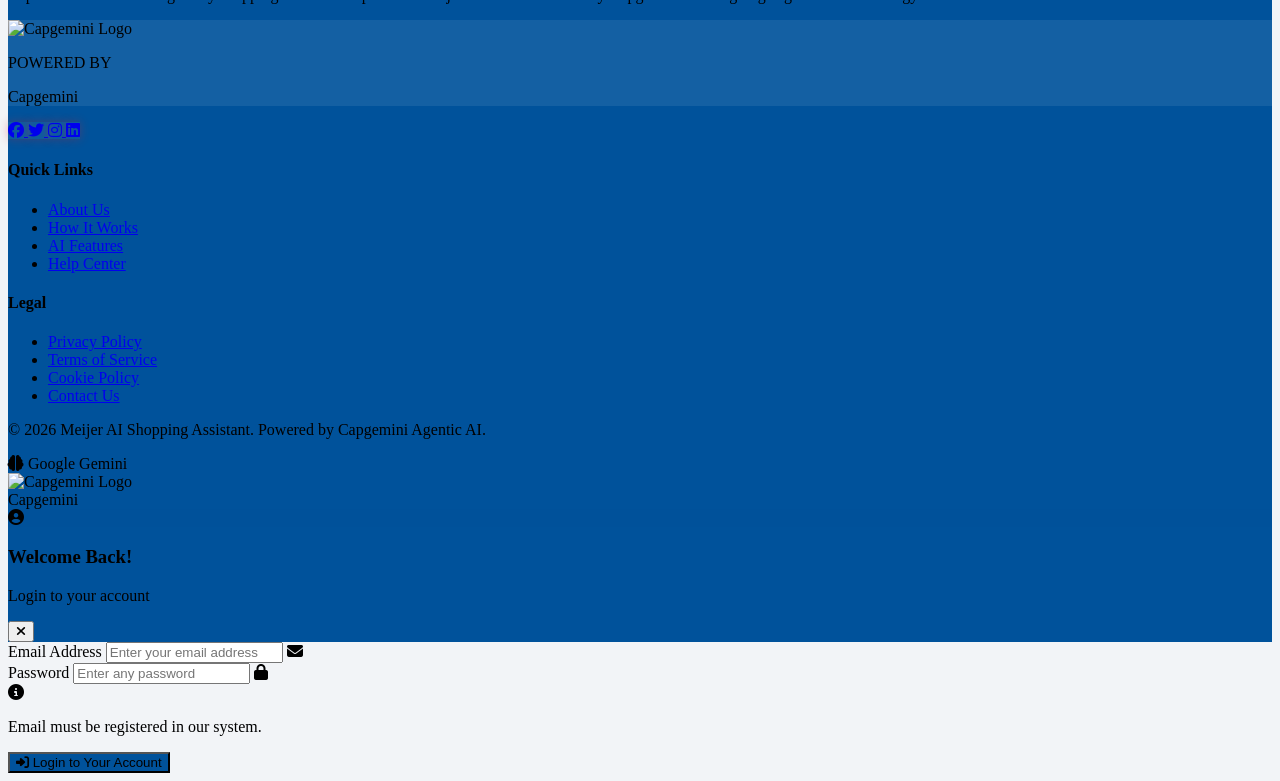
==== commit 62bda362: "updated" ====
--- a/MeijerDemo/templates/index.html
+++ b/MeijerDemo/templates/index.html
@@ -147,10 +147,8 @@
                     <!-- Cart Items Container -->
                     <div id="cart-items" class="max-h-64 overflow-y-auto">
                       <!-- Empty cart message -->
-                      <div id="empty-cart" class="p-8 text-center text-gray-500">
-                        <i class="fas fa-shopping-cart text-4xl mb-3 opacity-30"></i>
-                        <p class="text-sm">Your cart is empty</p>
-                        <p class="text-xs text-gray-400 mt-1">Add some products to get started</p>
+                      <div id="empty-cart" class="py-6 px-4 text-center text-gray-500">
+                        <p class="text-sm font-medium">🛒 Cart is empty. Please add a product to the cart.</p>
                       </div>
                     </div>
                     
